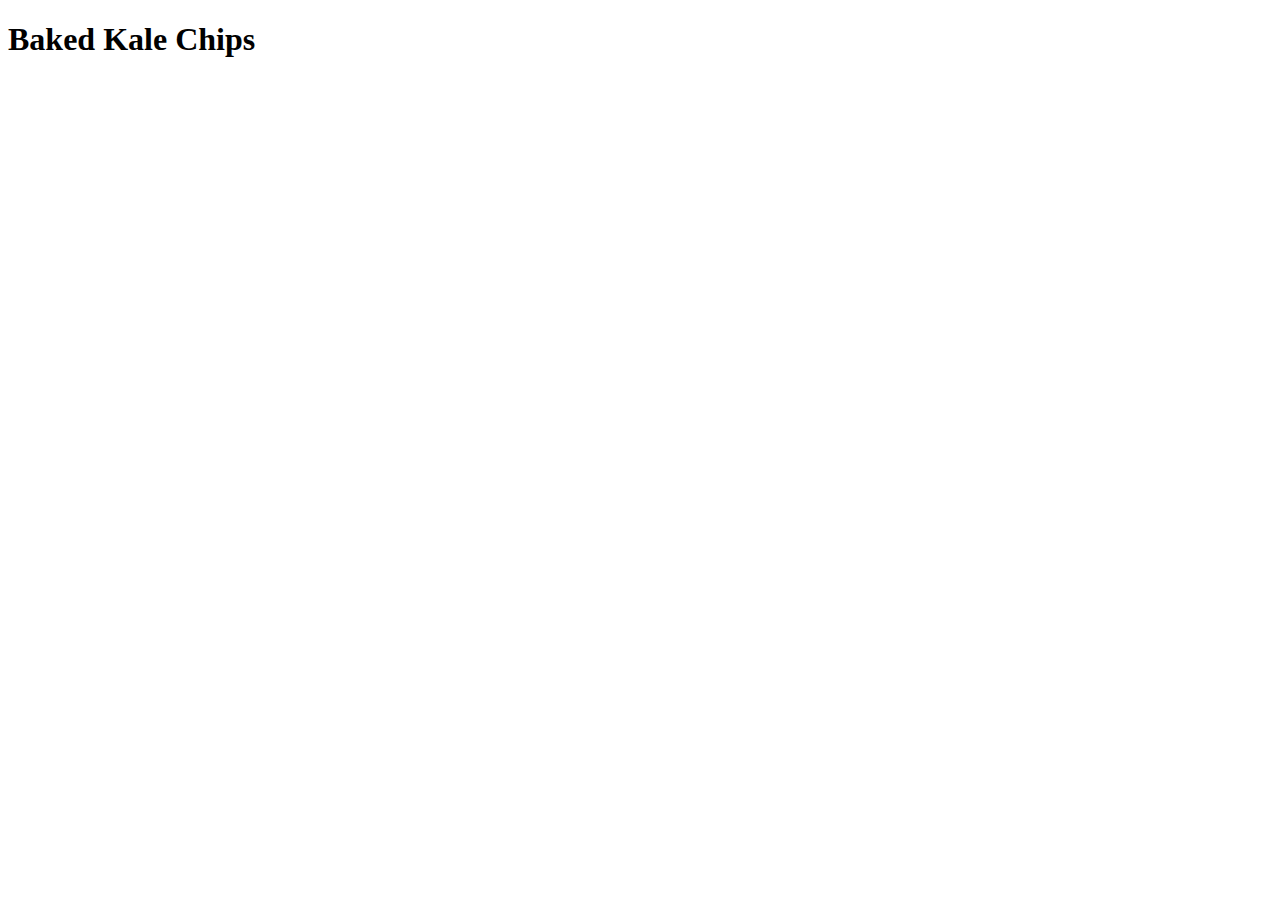
==== recipes/baked-kale-chips.html @ 2bc4230e "Add a heading to baked-kale-chips.html" ====
<!DOCTYPE html>
<html lang="en">
<head>
  <meta charset="UTF-8">
  <meta http-equiv="X-UA-Compatible" content="IE=edge">
  <meta name="viewport" content="width=device-width, initial-scale=1.0">
  <title>Document</title>
</head>
<body>
   <h1>Baked Kale Chips</h1>
</body>
</html>
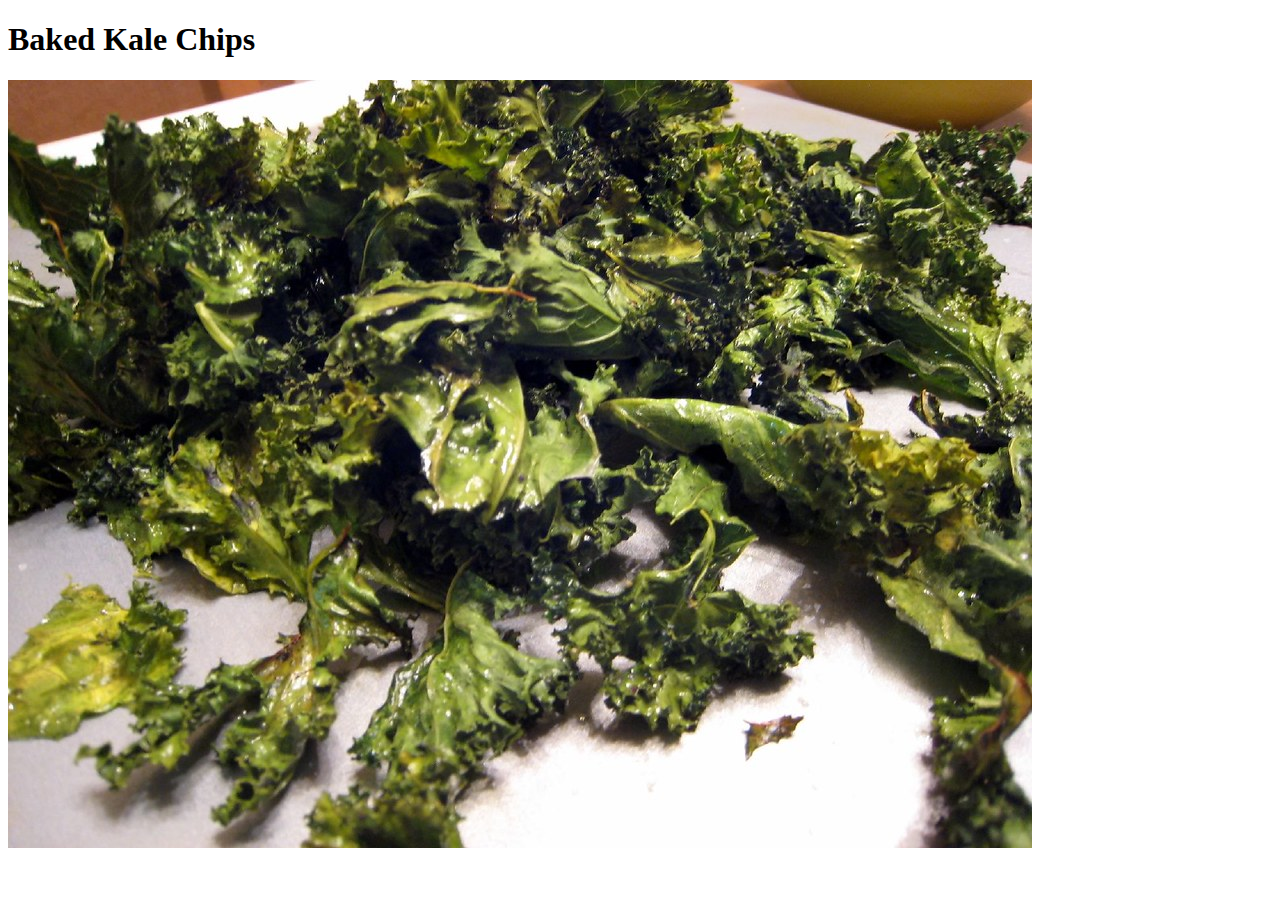
==== commit 24edf4ee: "Add the image of baked kale chips" ====
--- a/recipes/baked-kale-chips.html
+++ b/recipes/baked-kale-chips.html
@@ -8,5 +8,6 @@
 </head>
 <body>
    <h1>Baked Kale Chips</h1>
+   <img src="../images/baked-kale-chips.jpeg" alt="baked kale chips">
 </body>
 </html>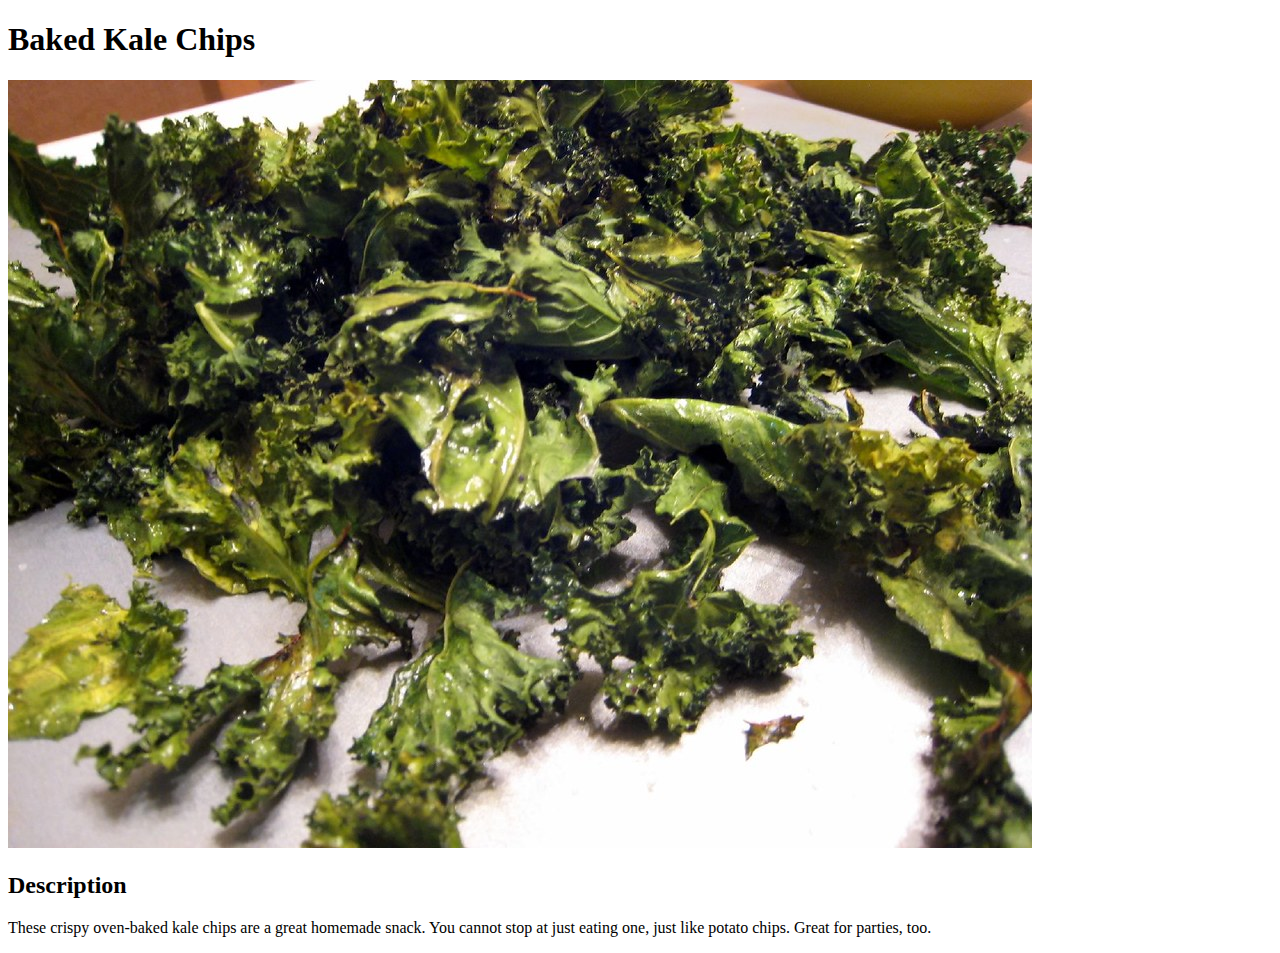
==== commit 7db9c15f: "Add a description of the recipe" ====
--- a/recipes/baked-kale-chips.html
+++ b/recipes/baked-kale-chips.html
@@ -9,5 +9,10 @@
 <body>
    <h1>Baked Kale Chips</h1>
    <img src="../images/baked-kale-chips.jpeg" alt="baked kale chips">
+   <h2>Description</h2>
+   <p>These crispy oven-baked kale chips are a great homemade snack. 
+    You cannot stop at just eating one, just like potato chips. 
+    Great for parties, too.
+   </p>
 </body>
 </html>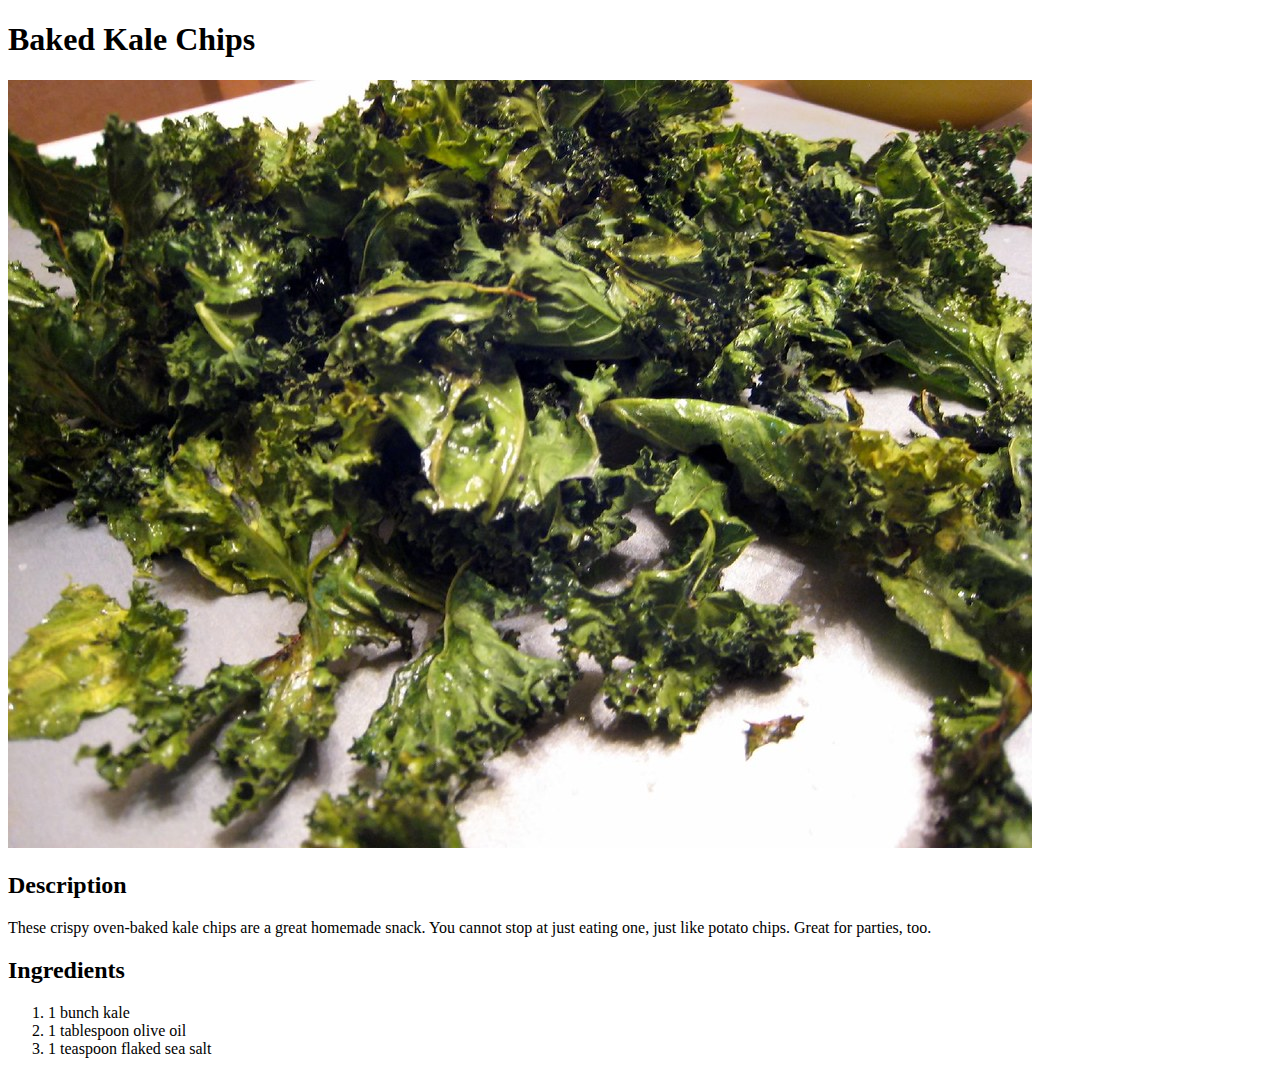
==== commit 44456ad1: "Add a list of ingredients" ====
--- a/recipes/baked-kale-chips.html
+++ b/recipes/baked-kale-chips.html
@@ -14,5 +14,11 @@
     You cannot stop at just eating one, just like potato chips. 
     Great for parties, too.
    </p>
+   <h2>Ingredients</h2>
+   <ol>
+      <li>1 bunch kale</li>
+      <li>1 tablespoon olive oil</li>
+      <li>1 teaspoon flaked sea salt</li>
+   </ol>
 </body>
 </html>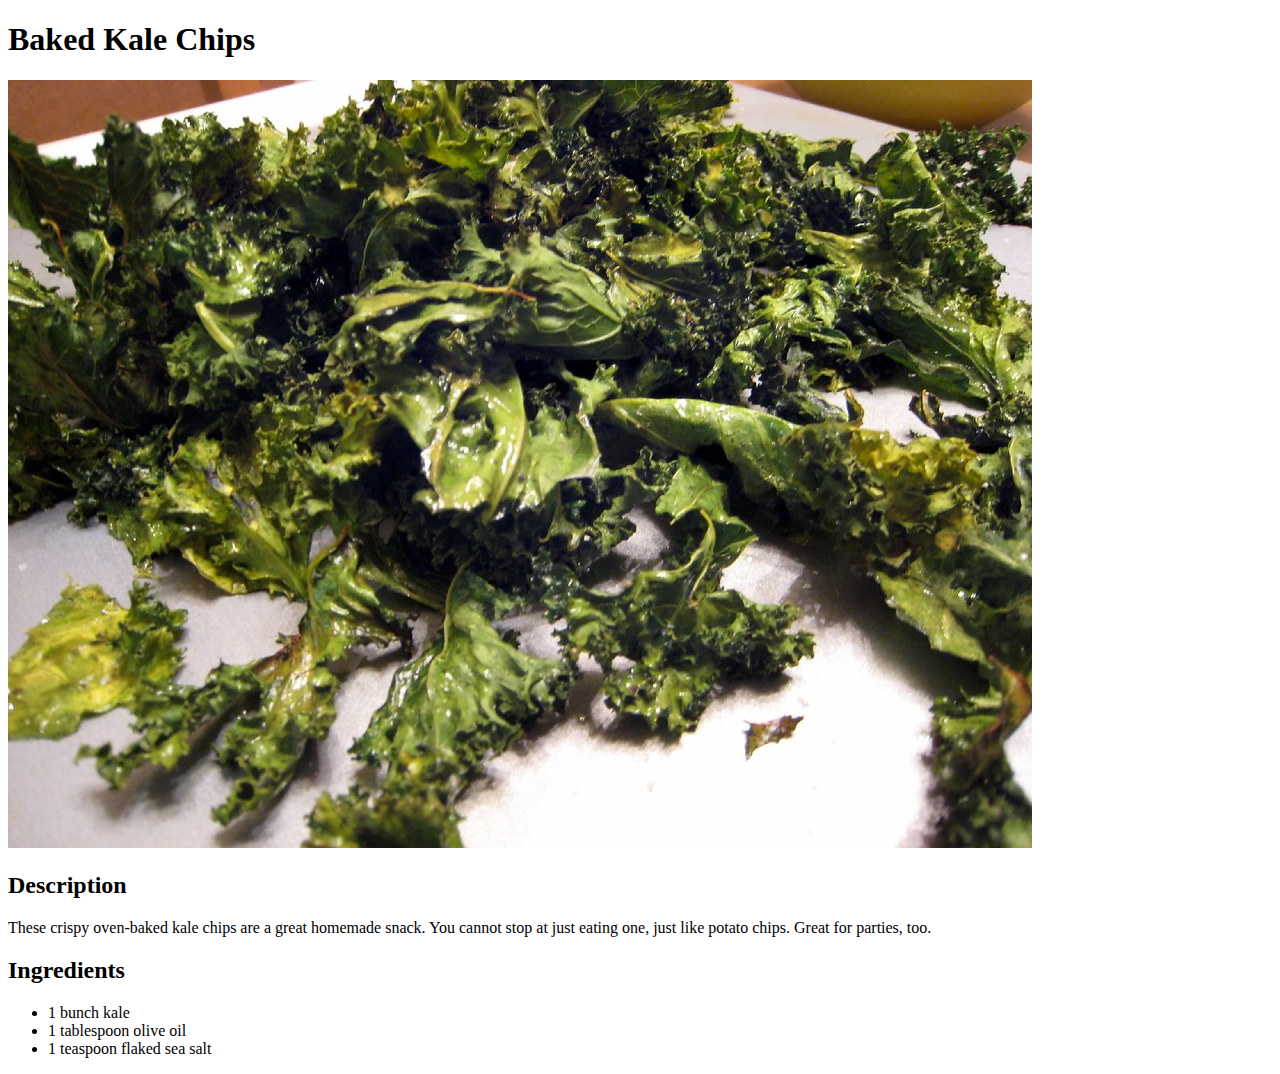
==== commit f1a55b4b: "Change the list of ingredients from  <ol> to <ul>" ====
--- a/recipes/baked-kale-chips.html
+++ b/recipes/baked-kale-chips.html
@@ -15,10 +15,10 @@
     Great for parties, too.
    </p>
    <h2>Ingredients</h2>
-   <ol>
+   <ul>
       <li>1 bunch kale</li>
       <li>1 tablespoon olive oil</li>
       <li>1 teaspoon flaked sea salt</li>
-   </ol>
+   </ul>
 </body>
 </html>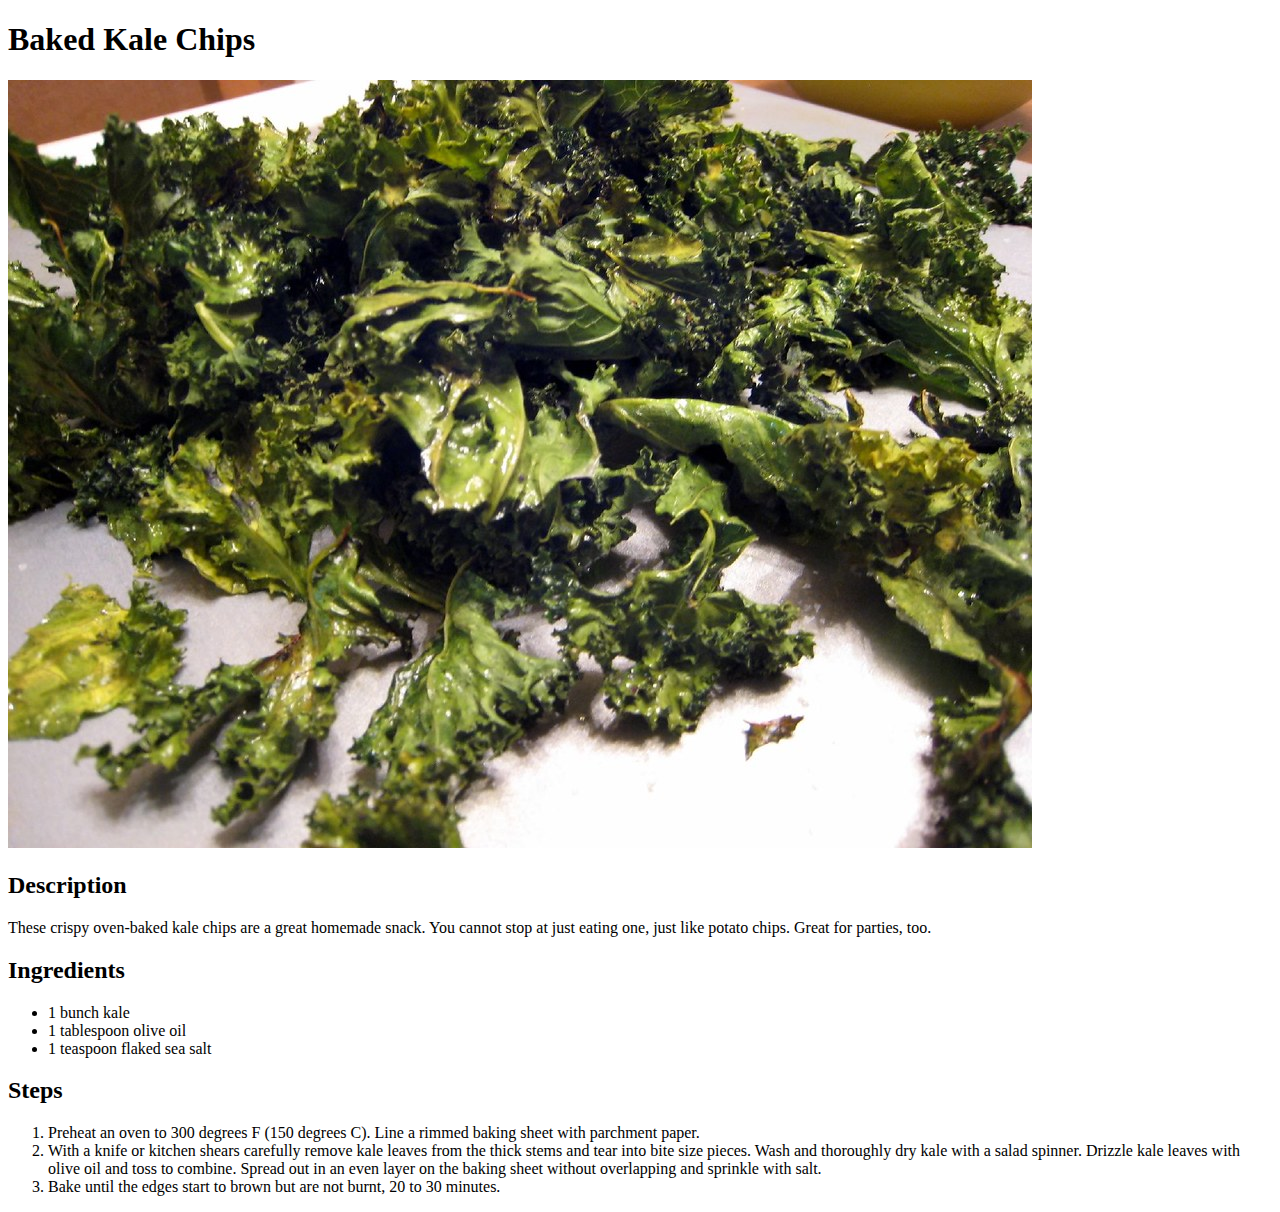
==== commit bb2e9fa1: "Add a list of steps" ====
--- a/recipes/baked-kale-chips.html
+++ b/recipes/baked-kale-chips.html
@@ -20,5 +20,20 @@
       <li>1 tablespoon olive oil</li>
       <li>1 teaspoon flaked sea salt</li>
    </ul>
+   <h2>Steps</h2>
+   <ol>
+     <li>Preheat an oven to 300 degrees F (150 degrees C). 
+        Line a rimmed baking sheet with parchment paper. 
+     </li>
+     <li>
+        With a knife or kitchen shears carefully remove kale leaves from the thick 
+        stems and tear into bite size pieces. Wash and thoroughly dry kale with a salad 
+        spinner. Drizzle kale leaves with olive oil and toss to combine. Spread out in 
+        an even layer on the baking sheet without overlapping and sprinkle with salt. 
+     </li>
+     <li>
+        Bake until the edges start to brown but are not burnt, 20 to 30 minutes. 
+     </li>
+   </ol>
 </body>
 </html>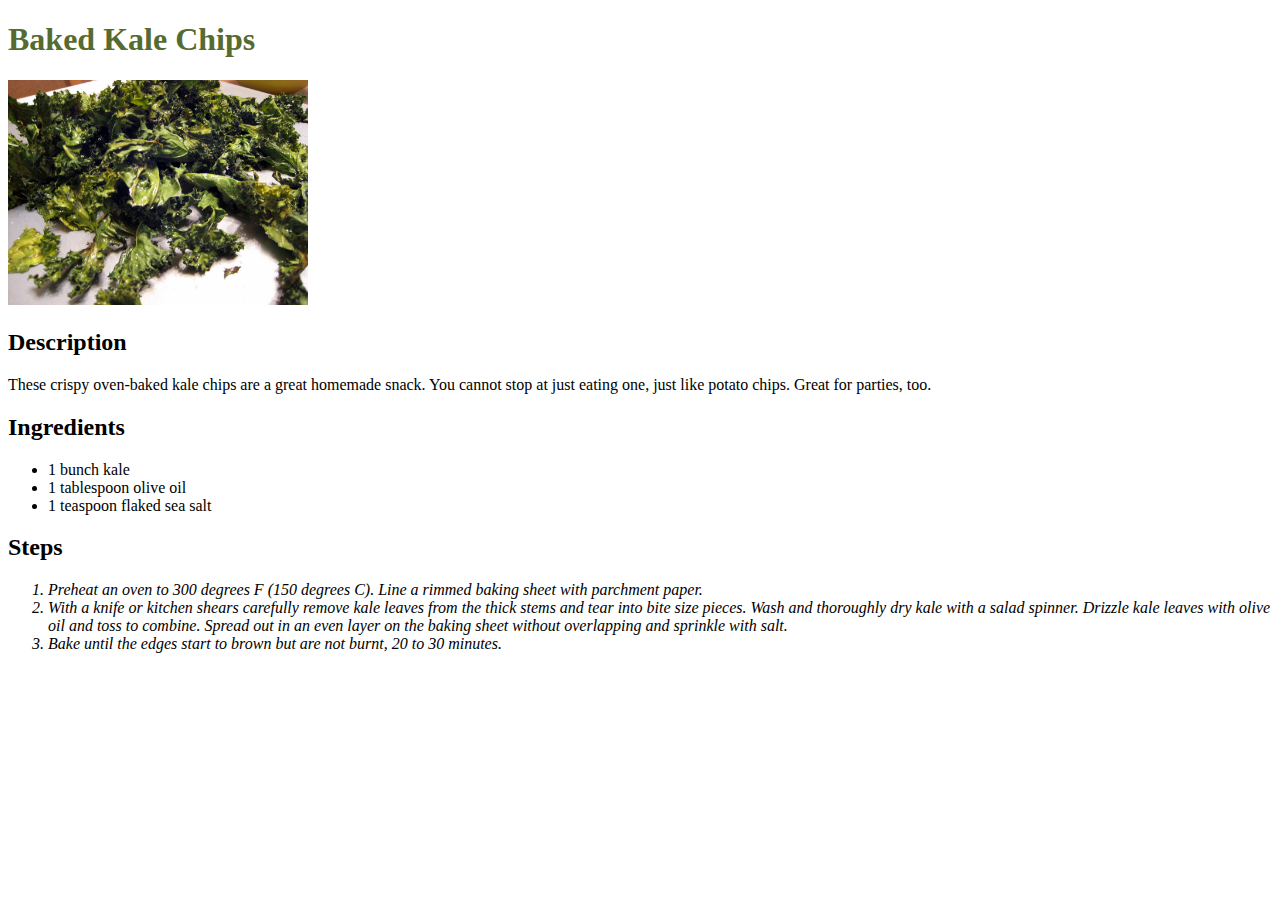
==== commit c77696ec: "Add class to the ingredients list" ====
--- a/recipes/baked-kale-chips.html
+++ b/recipes/baked-kale-chips.html
@@ -5,6 +5,7 @@
   <meta http-equiv="X-UA-Compatible" content="IE=edge">
   <meta name="viewport" content="width=device-width, initial-scale=1.0">
   <title>Document</title>
+  <link rel="stylesheet" href="../style.css">
 </head>
 <body>
    <h1>Baked Kale Chips</h1>
@@ -15,7 +16,7 @@
     Great for parties, too.
    </p>
    <h2>Ingredients</h2>
-   <ul>
+   <ul class="ingredient-list">
       <li>1 bunch kale</li>
       <li>1 tablespoon olive oil</li>
       <li>1 teaspoon flaked sea salt</li>
--- a/style.css
+++ b/style.css
@@ -0,0 +1,19 @@
+img {
+    width: 300px;
+    height: auto;
+}
+
+body {
+    font-family:'Times New Roman', Times, serif;
+}
+
+h1 {
+    font-weight: 900;
+    color: darkolivegreen;
+}
+
+ol li {
+    font-weight: 100;
+    font-style: italic;
+    font-family: fantasy;
+}